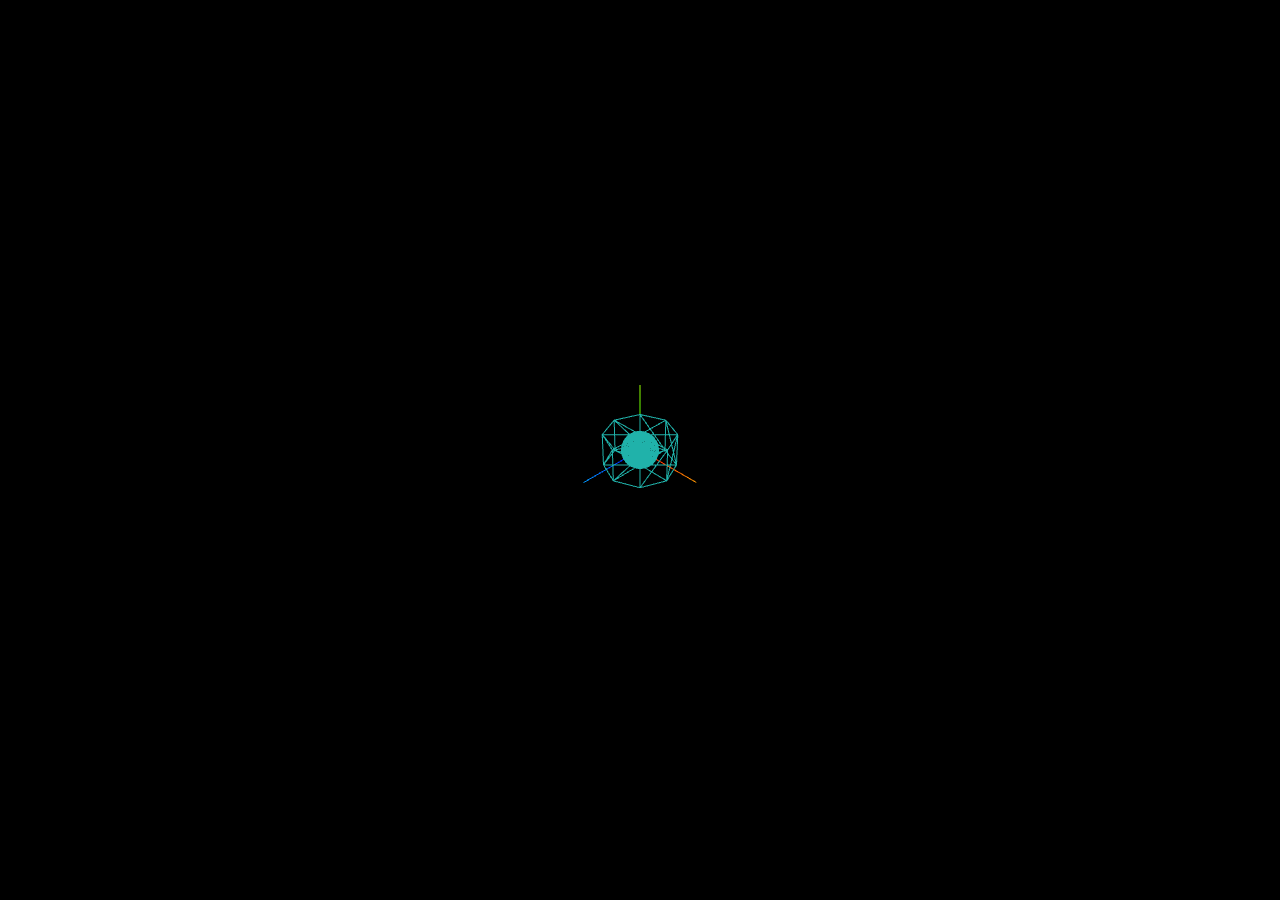
==== Project/index.html @ a9c9a49a "Checked default 3d object size (incomplete, they overlap)" ====
<!doctype html>
<html>
	<head>
		<meta charset="utf-8">
		<title>l&ordf; aula - CG@IST/UL</title>
		<style>
			body {
				margin: 0px;
				background-color: #fff;
				overflow: hidden;
			}
		</style>
		<script src="js/three.js"></script>
		<script src="js/kitty.js"></script>
	</head>
	<body>
		<script>
			init();
			//animate();
		</script>
	</body>
</html>
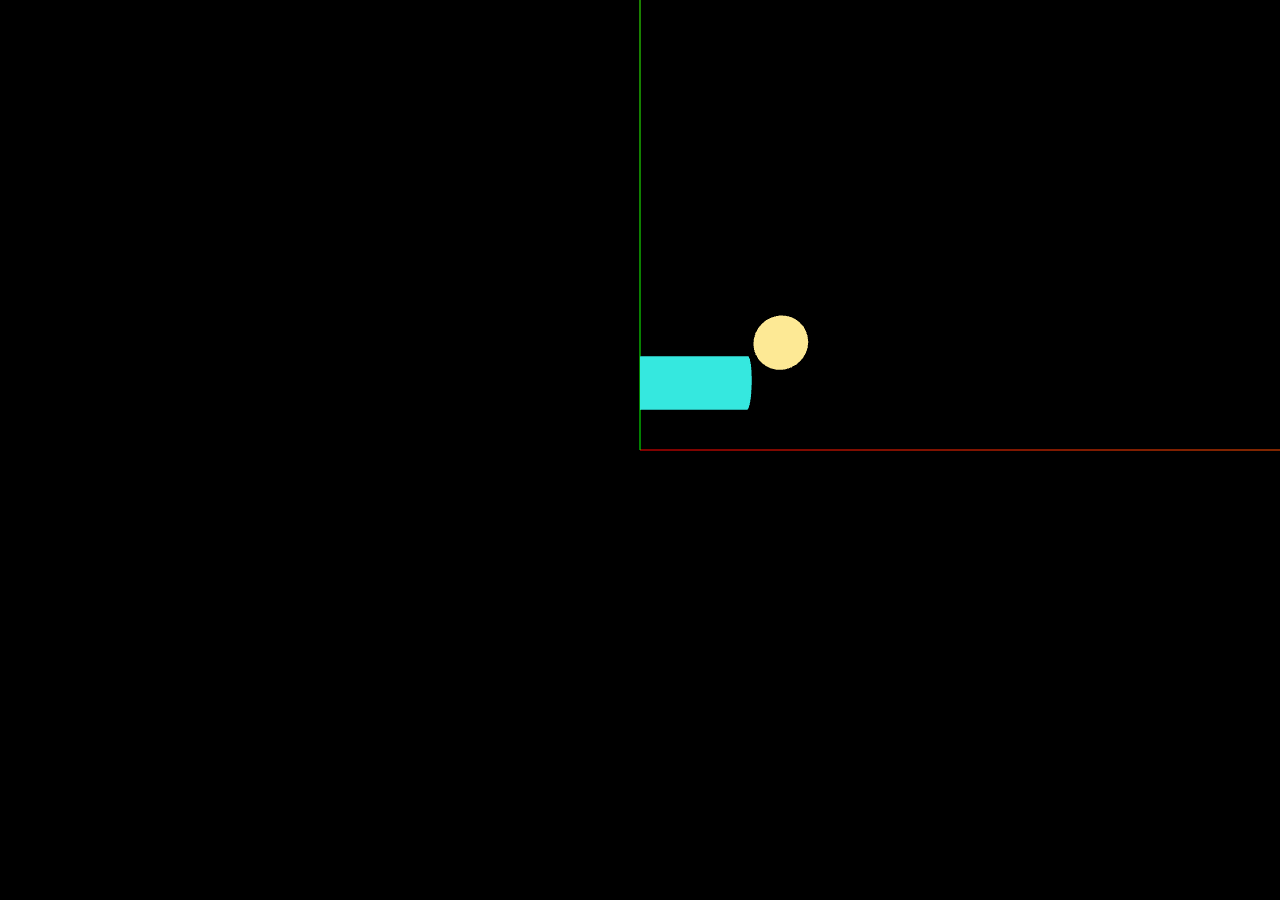
==== commit d83b0f14: "Kitty2 has cat head and torso, cat.json has info for threejs editor" ====
--- a/Project/index.html
+++ b/Project/index.html
@@ -2,7 +2,7 @@
 <html>
 	<head>
 		<meta charset="utf-8">
-		<title>l&ordf; aula - CG@IST/UL</title>
+		<title>l&ordf; Projeto Kitty - CG@IST/UL</title>
 		<style>
 			body {
 				margin: 0px;
@@ -11,7 +11,7 @@
 			}
 		</style>
 		<script src="js/three.js"></script>
-		<script src="js/kitty.js"></script>
+		<script src="js/kitty2.js"></script>
 	</head>
 	<body>
 		<script>
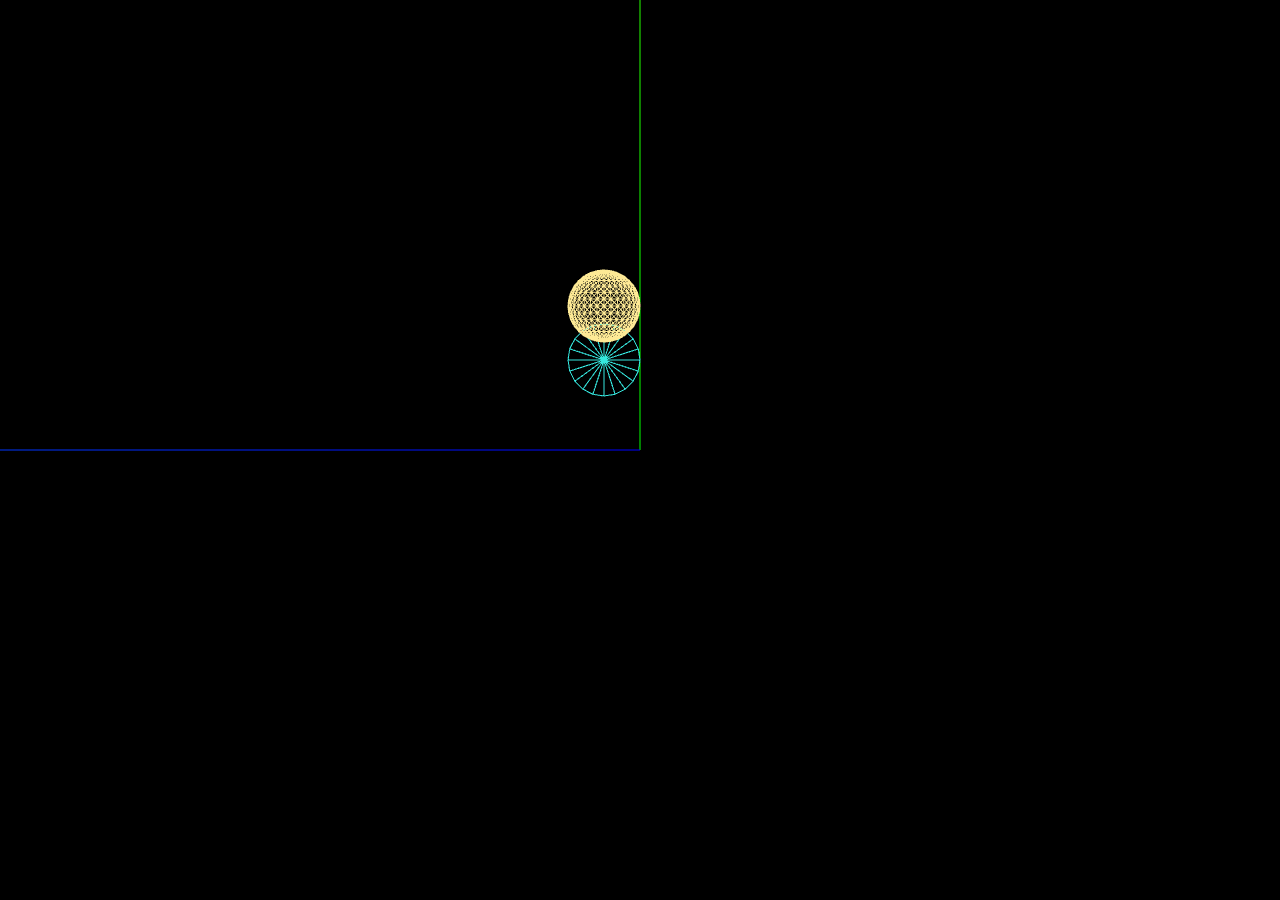
==== commit abce71e8: "added cameras and wire keys" ====
--- a/Project/index.html
+++ b/Project/index.html
@@ -11,12 +11,14 @@
 			}
 		</style>
 		<script src="js/three.js"></script>
+		<script src="js/OrbitControls.js"></script>
 		<script src="js/kitty2.js"></script>
 	</head>
 	<body>
 		<script>
 			init();
-			//animate();
+			keys();
+			animate();
 		</script>
 	</body>
 </html>
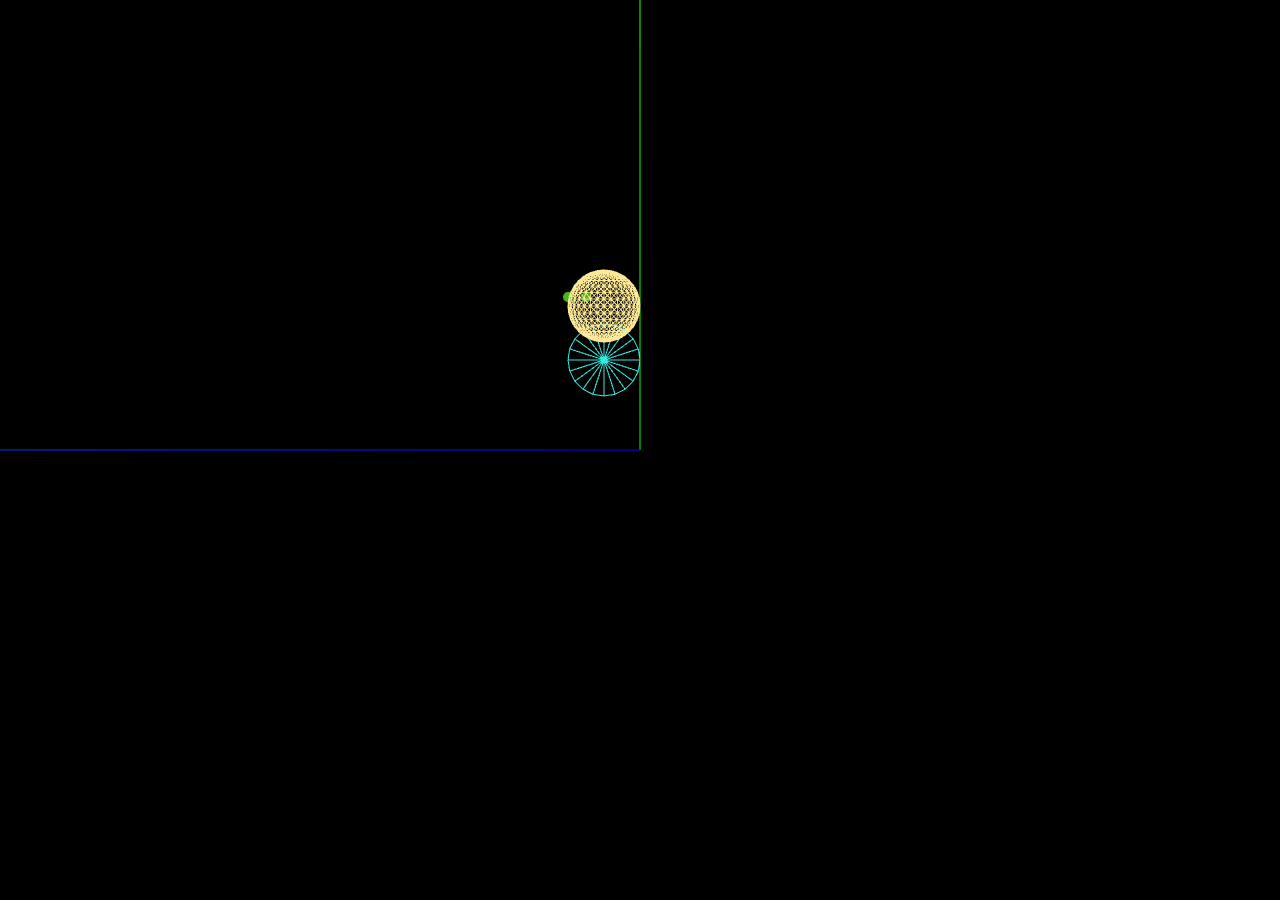
==== commit 39083091: "Fixed merge issues on kitty and orbit controls" ====
--- a/Project/index.html
+++ b/Project/index.html
@@ -11,8 +11,8 @@
 			}
 		</style>
 		<script src="js/three.js"></script>
+		<script src="js/kitty2.js"></script>
 		<script src="js/OrbitControls.js"></script>
-		<script src="js/kitty2.js"></script>
 	</head>
 	<body>
 		<script>
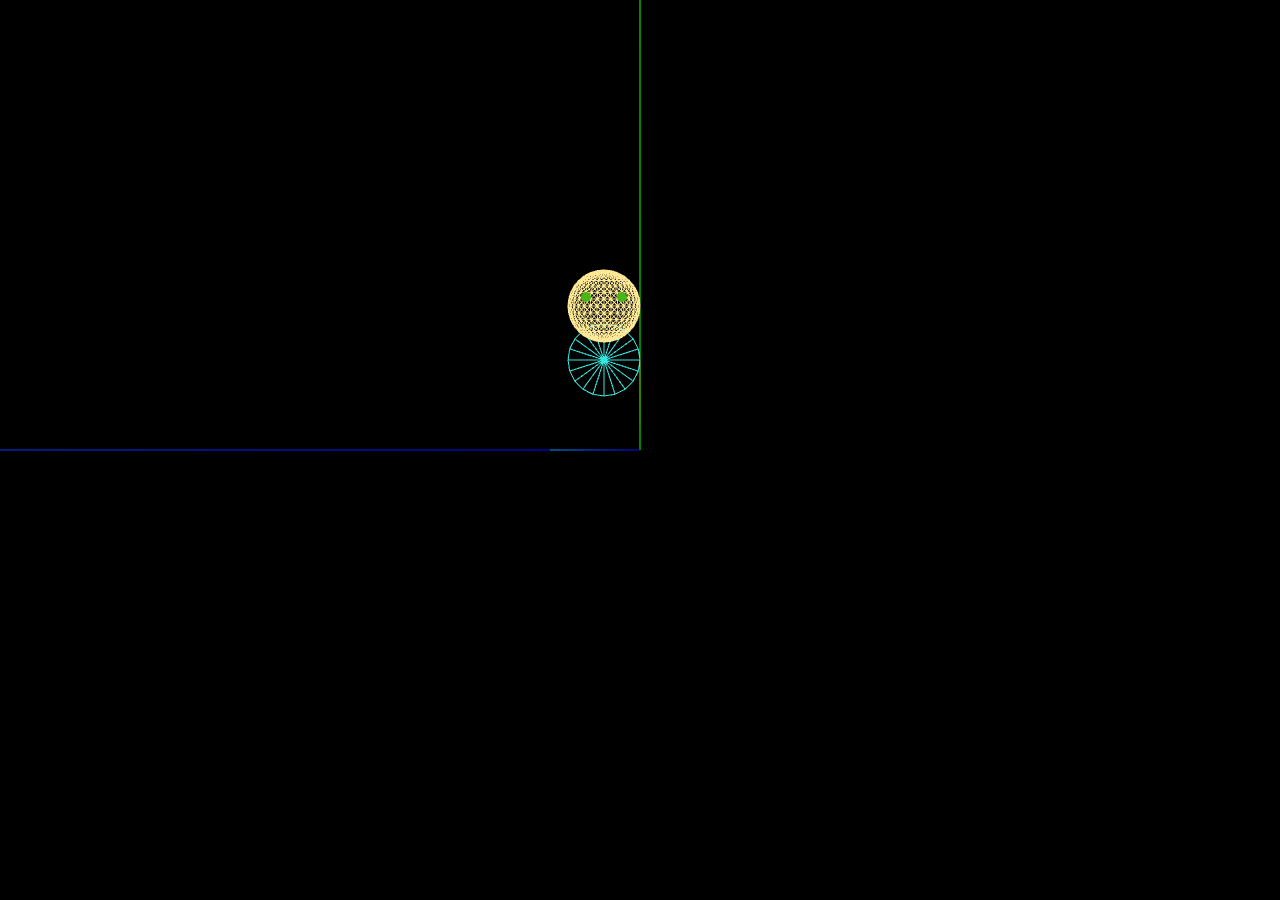
==== commit df8960a2: "Added keys (q,w) rotation and object rotation and fixed eyes position" ====
--- a/Project/index.html
+++ b/Project/index.html
@@ -18,6 +18,7 @@
 		<script>
 			init();
 			keys();
+			update();
 			animate();
 		</script>
 	</body>
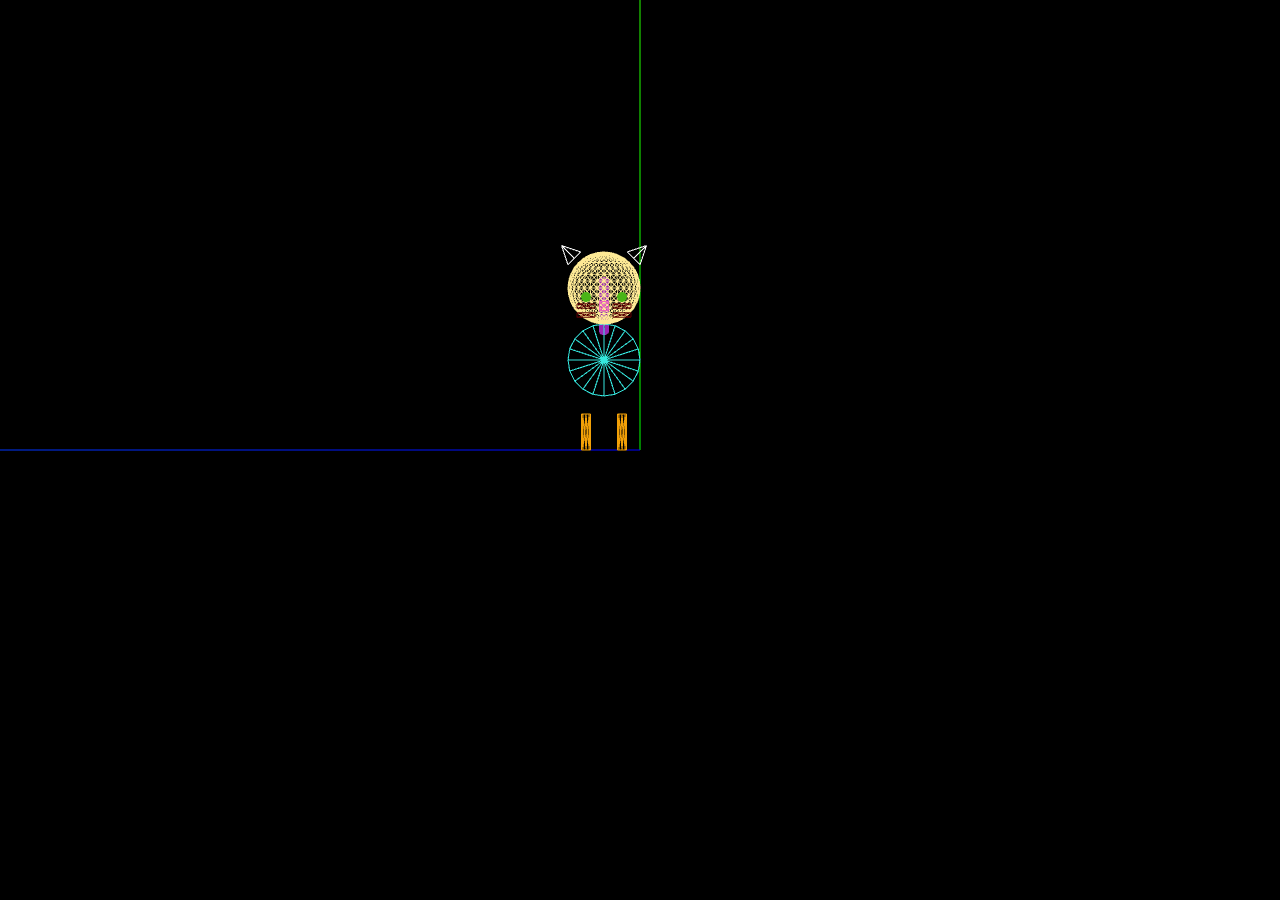
==== commit 7dd92420: "Merge branch 'main' of https://github.com/Martimc123/Graphic-Computation into main" ====
--- a/Project/index.html
+++ b/Project/index.html
@@ -16,10 +16,31 @@
 	</head>
 	<body>
 		<script>
+		document.body.onkeydown = (e) => 
+		{
+			if(e.keyCode == 38)
+			{
+				arrow_up();
+			}
+			if(e.keyCode == 40)
+			{
+				arrow_down();
+			}
+			if(e.keyCode == 37)
+			{
+				arrow_left();
+			}
+			if(e.keyCode == 39)
+			{
+				arrow_right();
+			}
+			//arrow_keys(e.keyCode);
+			//console.log(e.keyCode);
+		}
 			init();
 			keys();
 			update();
 			animate();
 		</script>
 	</body>
-</html>
+</html>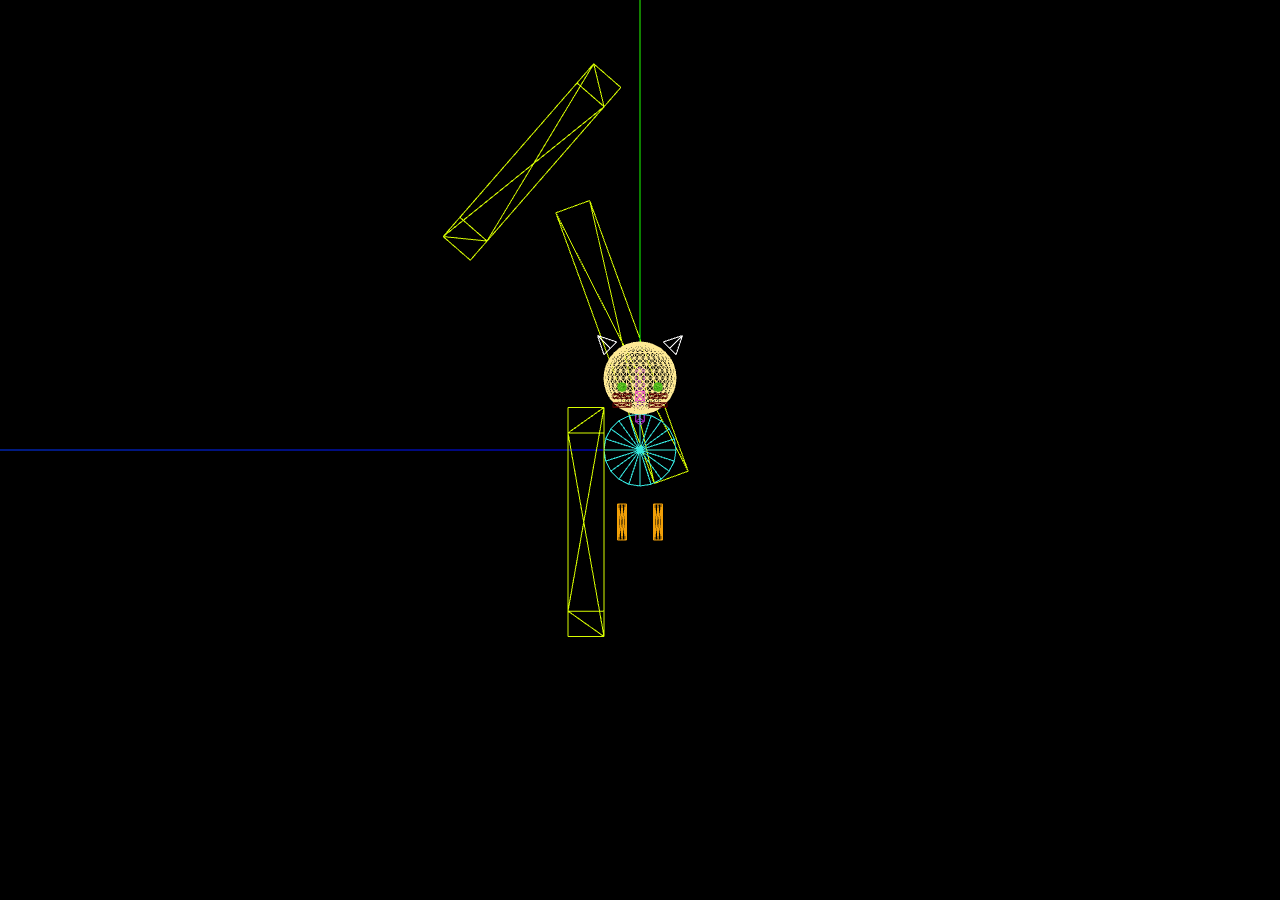
==== commit 13c53c0c: "Removed orbit" ====
--- a/Project/index.html
+++ b/Project/index.html
@@ -12,35 +12,10 @@
 		</style>
 		<script src="js/three.js"></script>
 		<script src="js/kitty2.js"></script>
-		<script src="js/OrbitControls.js"></script>
 	</head>
 	<body>
 		<script>
-		document.body.onkeydown = (e) => 
-		{
-			if(e.keyCode == 38)
-			{
-				arrow_up();
-			}
-			if(e.keyCode == 40)
-			{
-				arrow_down();
-			}
-			if(e.keyCode == 37)
-			{
-				arrow_left();
-			}
-			if(e.keyCode == 39)
-			{
-				arrow_right();
-			}
-			//arrow_keys(e.keyCode);
-			//console.log(e.keyCode);
-		}
 			init();
-			keys();
-			update();
-			animate();
 		</script>
 	</body>
 </html>